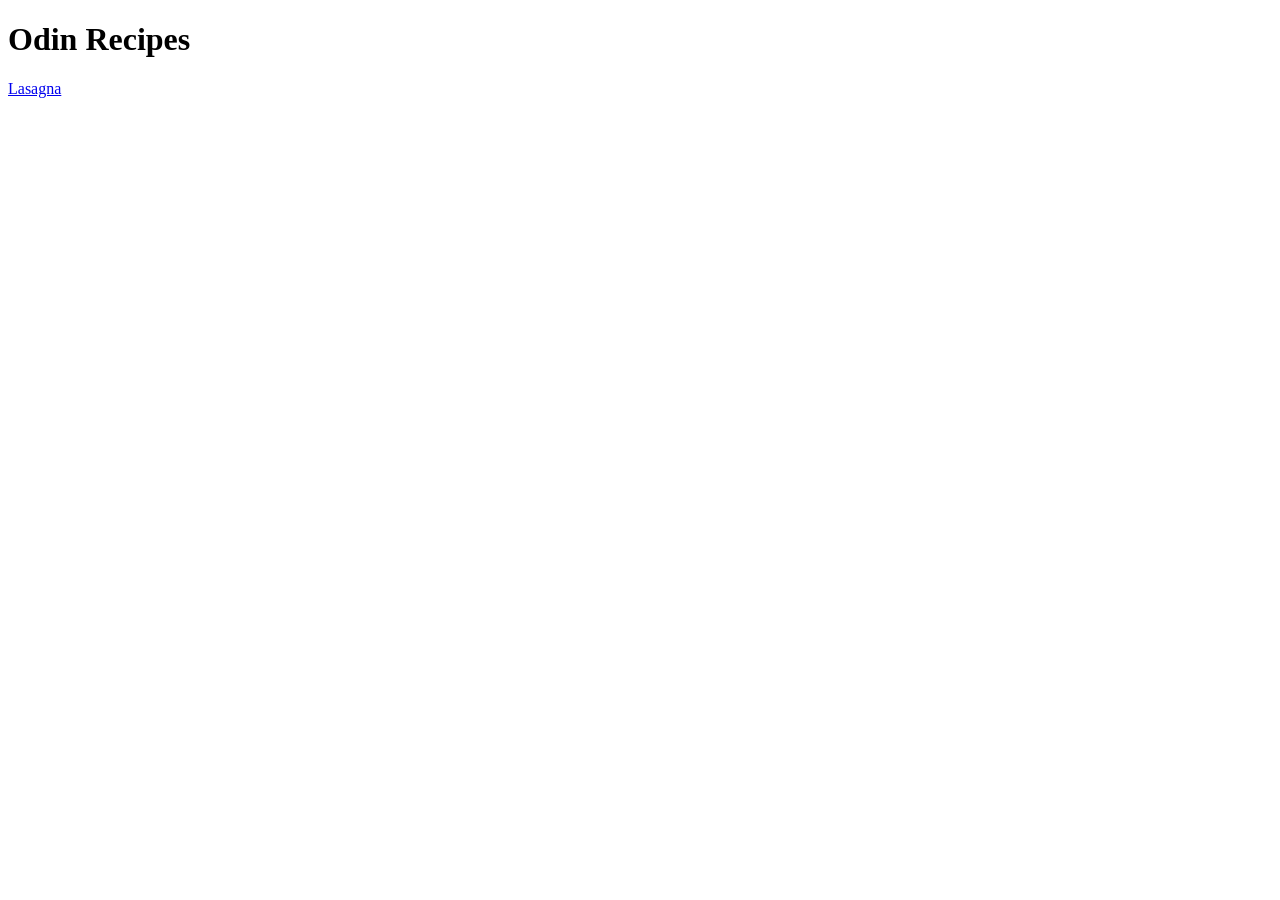
==== index.html @ 54f6faf6 "Complete content for first recipe page" ====
<!DOCTYPE html>
<html lang="en">
<head>
    <meta charset="UTF-8">
    <meta name="viewport" content="width=device-width, initial-scale=1.0">
    <title>Odin Recipes</title>
</head>
<body>
    <h1>Odin Recipes</h1>
    <a href="./recipes/lasagna.html">Lasagna</a>
</body>
</html>
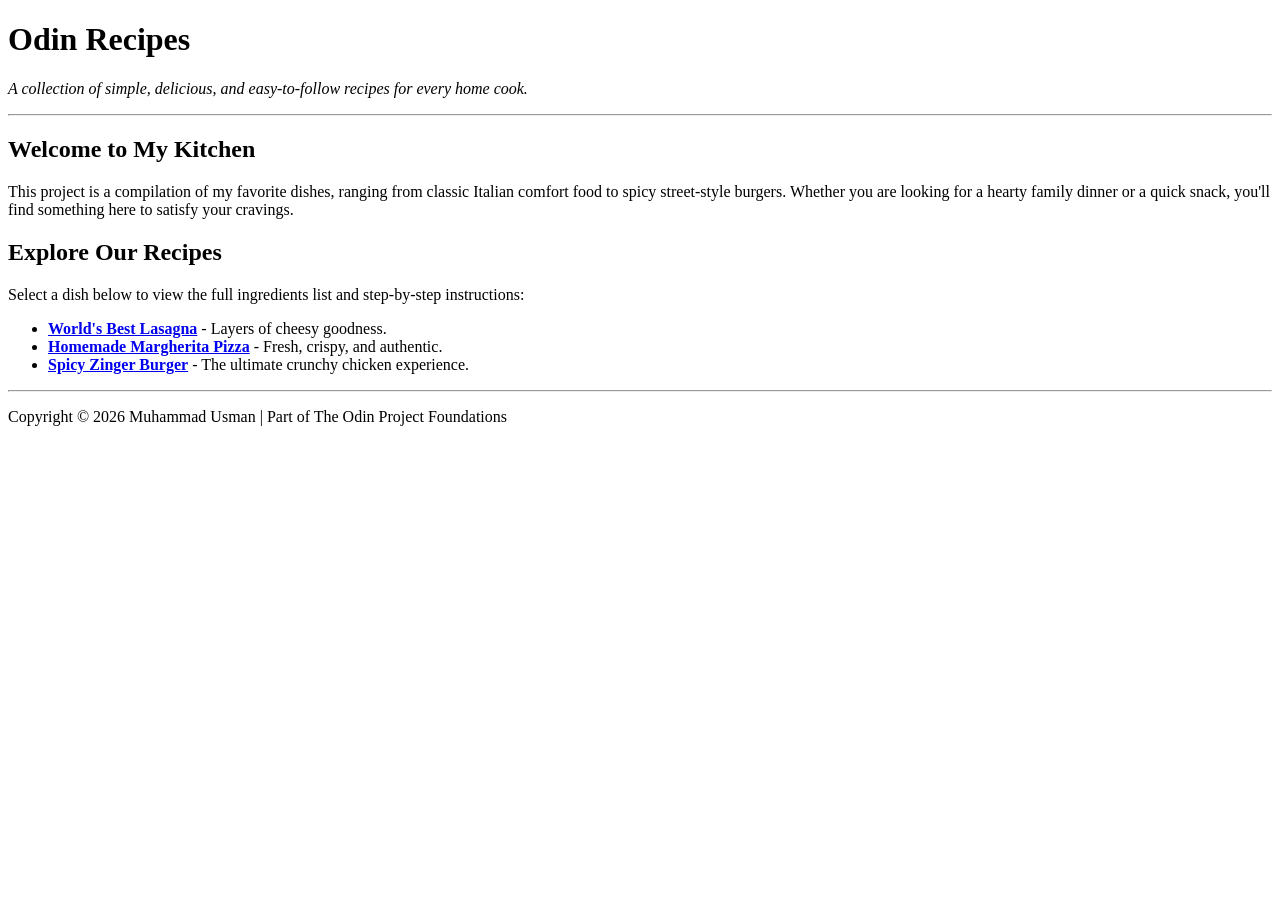
==== commit c69059d0: "Add new recipes and some details" ====
--- a/index.html
+++ b/index.html
@@ -3,10 +3,38 @@
 <head>
     <meta charset="UTF-8">
     <meta name="viewport" content="width=device-width, initial-scale=1.0">
-    <title>Odin Recipes</title>
+    <title>Odin Recipes | Home</title>
 </head>
 <body>
-    <h1>Odin Recipes</h1>
-    <a href="./recipes/lasagna.html">Lasagna</a>
+    <header>
+        <h1>Odin Recipes</h1>
+        <p><em>A collection of simple, delicious, and easy-to-follow recipes for every home cook.</em></p>
+    </header>
+    <hr>
+    <main>
+        <section>
+            <h2>Welcome to My Kitchen</h2>
+            <p>
+                This project is a compilation of my favorite dishes, ranging from classic Italian 
+                comfort food to spicy street-style burgers. Whether you are looking for a 
+                hearty family dinner or a quick snack, you'll find something here to satisfy your 
+                cravings.
+            </p>
+        </section>
+
+        <section>
+            <h2>Explore Our Recipes</h2>
+            <p>Select a dish below to view the full ingredients list and step-by-step instructions:</p>
+            <ul>
+                <li><strong><a href="./recipes/lasagna.html">World's Best Lasagna</a></strong> - Layers of cheesy goodness.</li>
+                <li><strong><a href="./recipes/pizza.html">Homemade Margherita Pizza</a></strong> - Fresh, crispy, and authentic.</li>
+                <li><strong><a href="./recipes/zinger-burger.html">Spicy Zinger Burger</a></strong> - The ultimate crunchy chicken experience.</li>
+            </ul>
+        </section>
+    </main>
+    <hr>
+    <footer>
+        <p>Copyright &copy; 2026 Muhammad Usman | Part of The Odin Project Foundations</p>
+    </footer>
 </body>
 </html>
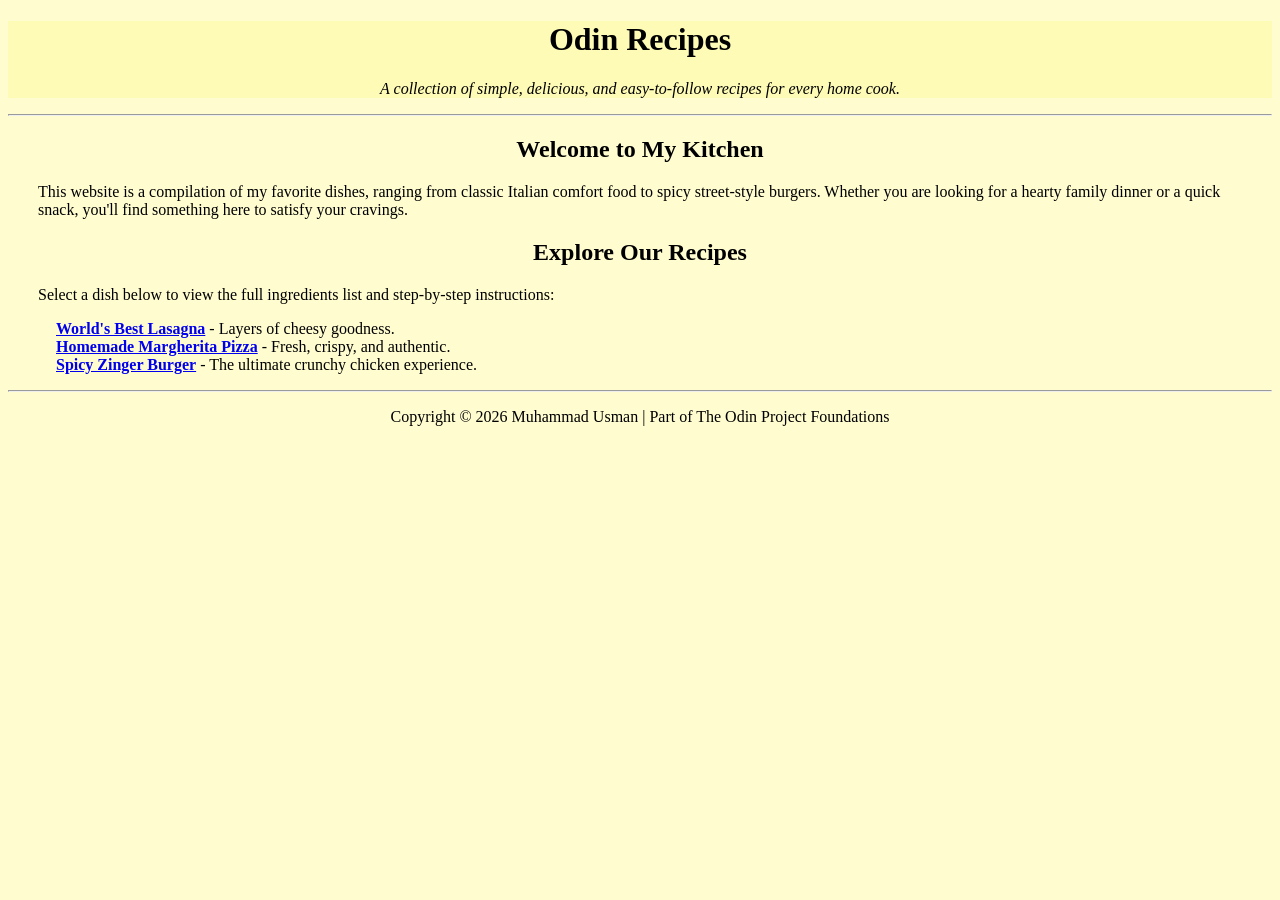
==== commit de34c2da: "Add styles to website" ====
--- a/index.html
+++ b/index.html
@@ -4,18 +4,19 @@
     <meta charset="UTF-8">
     <meta name="viewport" content="width=device-width, initial-scale=1.0">
     <title>Odin Recipes | Home</title>
+    <link rel="stylesheet" href="styles.css">
 </head>
 <body>
     <header>
         <h1>Odin Recipes</h1>
-        <p><em>A collection of simple, delicious, and easy-to-follow recipes for every home cook.</em></p>
+        <p class="info"><em>A collection of simple, delicious, and easy-to-follow recipes for every home cook.</em></p>
     </header>
     <hr>
     <main>
         <section>
             <h2>Welcome to My Kitchen</h2>
             <p>
-                This project is a compilation of my favorite dishes, ranging from classic Italian 
+                This website is a compilation of my favorite dishes, ranging from classic Italian 
                 comfort food to spicy street-style burgers. Whether you are looking for a 
                 hearty family dinner or a quick snack, you'll find something here to satisfy your 
                 cravings.
--- a/styles.css
+++ b/styles.css
@@ -0,0 +1,76 @@
+body{
+    font-family: 'Times New Roman', Times, serif;
+    background-color: #FFFDD0;
+}
+
+header{
+    background-color: #fefbb6;
+}
+
+h1, h2, h3{
+    text-align: center;
+}
+
+.info{
+    text-align: center;
+}
+
+main p{
+    margin-left: 30px;
+    margin-right: 30px;
+}
+
+main ul li{
+    margin-left: 8px;
+    list-style: none;
+}
+
+footer{
+    text-align: center;
+}
+
+img{
+    display: block;
+    margin-left: auto;
+    margin-right: auto;
+    width: 50%;
+}
+
+div p{
+    margin-left: 30px;
+    margin-right: 30px;
+}
+
+div {
+    background-color: #e8e15d;
+    border-left: 5px solid #d2691e;
+    padding: 15px 25px;
+    margin: 20px 30px;
+    border-radius: 4px;
+}
+
+div ul {
+    list-style-type: disc; 
+    color: #444;
+    padding-left: 20px;
+}
+
+div ul li {
+    margin-bottom: 10px;
+    font-size: 1.1rem;
+}
+
+div ol {
+    padding-left: 25px;
+}
+
+div ol li {
+    margin-bottom: 18px;
+    padding-left: 10px;
+    line-height: 1.6;
+}
+
+div ol li::marker {
+    font-weight: bold;
+    color: #a52a2a;
+}
